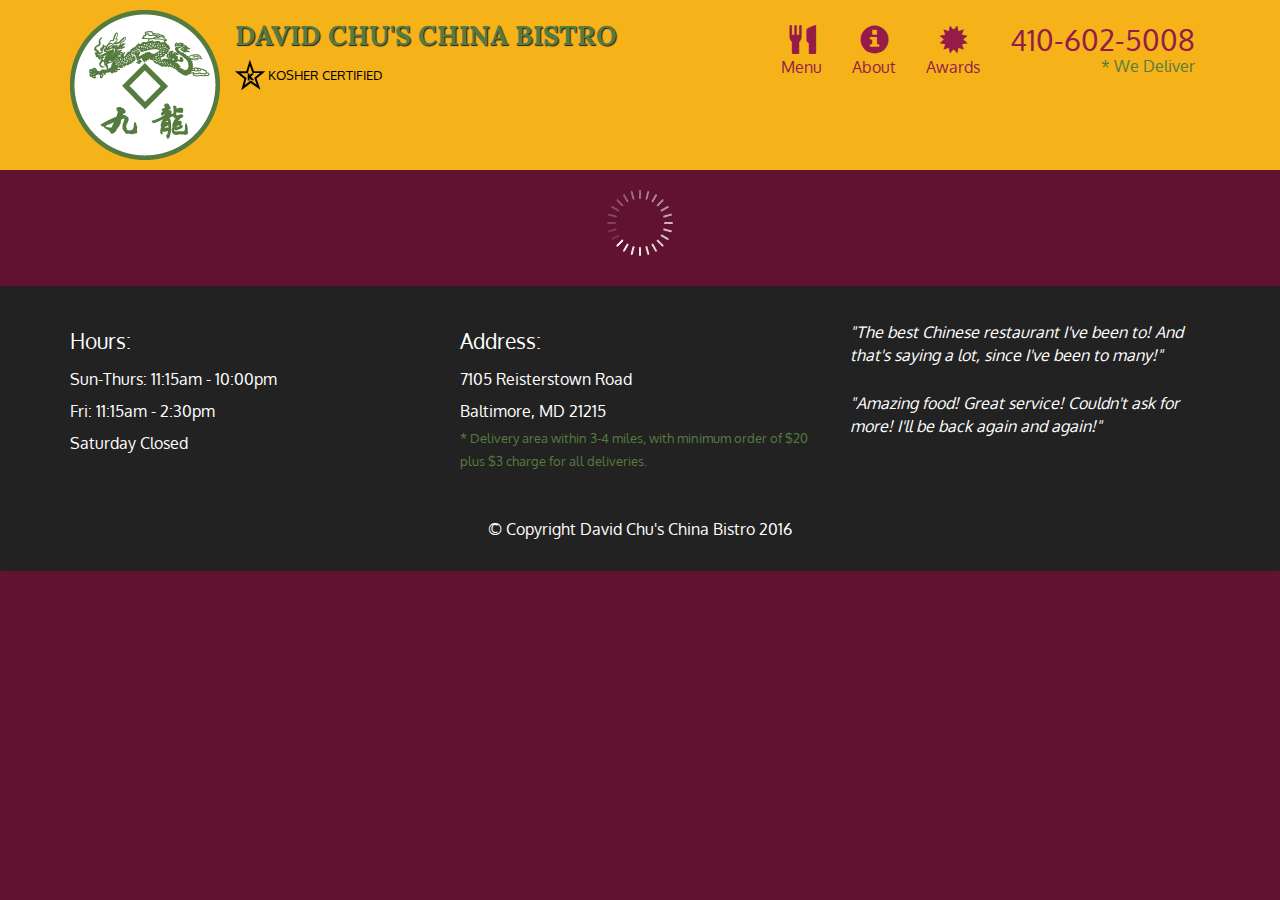
==== module5-solution/index.html @ ad43d578 "solution module5" ====
<!doctype html>
<html lang="en">
  <head>
    <meta charset="utf-8">
    <meta http-equiv="X-UA-Compatible" content="IE=edge">
    <meta name="viewport" content="width=device-width, initial-scale=1">
    <title>David Chu's China Bistro</title>
    <link rel="stylesheet" href="css/bootstrap.min.css">
    <link rel="stylesheet" href="css/styles.css">
    <link href='https://fonts.googleapis.com/css?family=Oxygen:400,300,700' rel='stylesheet' type='text/css'>
    <link href='https://fonts.googleapis.com/css?family=Lora' rel='stylesheet' type='text/css'>
  </head>
<body>
  <header>
    <nav id="header-nav" class="navbar navbar-default">
      <div class="container">
        <div class="navbar-header">
          <a href="index.html" class="pull-left visible-md visible-lg">
            <div id="logo-img" alt="Logo image"></div>
          </a>

          <div class="navbar-brand">
            <a href="index.html"><h1>David Chu's China Bistro</h1></a>
            <p>
              <img src="images/star-k-logo.png" alt="Kosher certification">
              <span>Kosher Certified</span>
            </p>
          </div>

          <button id="navbarToggle" type="button" class="navbar-toggle collapsed" data-toggle="collapse" data-target="#collapsable-nav" aria-expanded="false">
            <span class="sr-only">Toggle navigation</span>
            <span class="icon-bar"></span>
            <span class="icon-bar"></span>
            <span class="icon-bar"></span>
          </button>
        </div>
        
        <div id="collapsable-nav" class="collapse navbar-collapse">
           <ul id="nav-list" class="nav navbar-nav navbar-right">
            <li id="navHomeButton" class="visible-xs active">
              <a href="index.html">
                <span class="glyphicon glyphicon-home"></span> Home</a>
            </li>
            <li id="navMenuButton">
              <a href="#" onclick="$dc.loadMenuCategories();">
                <span class="glyphicon glyphicon-cutlery"></span><br class="hidden-xs"> Menu</a>
            </li>
            <li>
              <a href="#">
                <span class="glyphicon glyphicon-info-sign"></span><br class="hidden-xs"> About</a>
            </li>
            <li>
              <a href="#">
                <span class="glyphicon glyphicon-certificate"></span><br class="hidden-xs"> Awards</a>
            </li>
            <li id="phone" class="hidden-xs">
              <a href="tel:410-602-5008">
                <span>410-602-5008</span></a><div>* We Deliver</div>
            </li>
          </ul><!-- #nav-list -->
        </div><!-- .collapse .navbar-collapse -->
      </div><!-- .container -->
    </nav><!-- #header-nav -->
  </header>

  <div id="call-btn" class="visible-xs">
    <a class="btn" href="tel:410-602-5008">
    <span class="glyphicon glyphicon-earphone"></span>
    410-602-5008
    </a>
  </div>
  <div id="xs-deliver" class="text-center visible-xs">* We Deliver</div>

  <div id="main-content" class="container"></div>

  <footer class="panel-footer">
    <div class="container">
      <div class="row">
        <section id="hours" class="col-sm-4">
          <span>Hours:</span><br>
          Sun-Thurs: 11:15am - 10:00pm<br>
          Fri: 11:15am - 2:30pm<br>
          Saturday Closed
          <hr class="visible-xs">
        </section>
        <section id="address" class="col-sm-4">
          <span>Address:</span><br>
          7105 Reisterstown Road<br>
          Baltimore, MD 21215
          <p>* Delivery area within 3-4 miles, with minimum order of $20 plus $3 charge for all deliveries.</p>
          <hr class="visible-xs">
        </section>
        <section id="testimonials" class="col-sm-4">
          <p>"The best Chinese restaurant I've been to! And that's saying a lot, since I've been to many!"</p>
          <p>"Amazing food! Great service! Couldn't ask for more! I'll be back again and again!"</p>
        </section>
      </div>
      <div class="text-center">&copy; Copyright David Chu's China Bistro 2016</div>
    </div>
  </footer>

  <!-- jQuery (Bootstrap JS plugins depend on it) -->
  <script src="js/jquery-2.1.4.min.js"></script>
  <script src="js/bootstrap.min.js"></script>
  <script src="js/ajax-utils.js"></script>
  <script src="js/script.js"></script>
</body>
</html>
---- module5-solution/css/styles.css ----
body {
  font-size: 16px;
  color: #fff;
  background-color: #61122f;
  font-family: 'Oxygen', sans-serif;
}

/** HEADER **/
#header-nav {
  background-color: #f6b319;
  border-radius: 0;
  border: 0;
}

#logo-img {
  background: url('../images/restaurant-logo_large.png') no-repeat;
  width: 150px;
  height: 150px;
  margin: 10px 15px 10px 0;
}

.navbar-brand {
  padding-top: 25px;
}
.navbar-brand h1 { /* Restaurant name */
  font-family: 'Lora', serif;
  color: #557c3e;
  font-size: 1.5em;
  text-transform: uppercase;
  font-weight: bold;
  text-shadow: 1px 1px 1px #222;
  margin-top: 0;
  margin-bottom: 0;
  line-height: .75;
}
.navbar-brand a:hover, .navbar-brand a:focus {
  text-decoration: none;
}
.navbar-brand p { /* Kosher cert */
  color: #000;
  text-transform: uppercase;
  font-size: .7em;
  margin-top: 15px;
}
.navbar-brand p span { /* Star-K */
  vertical-align: middle;
}

#nav-list {
  margin-top: 10px;
}
#nav-list a {
  color: #951C49;
  text-align: center;
}
#nav-list a:hover {
  background: #E7E7E7;
}
#nav-list a span {
  font-size: 1.8em;
}

#phone {
  margin-top: 5px;
}
#phone a { /* Phone number */
  text-align: right;
  padding-bottom: 0;
}
#phone div { /* We Deliver */
  color: #557c3e;
  text-align: right;
  padding-right: 15px;
}

.navbar-header button.navbar-toggle, .navbar-header .icon-bar {
  border: 1px solid #61122f;
}
.navbar-header button.navbar-toggle {
  clear: both;
  margin-top: -30px;
}
/* END HEADER */

/* FOOTER */
.panel-footer {
  margin-top: 30px;
  padding-top: 35px;
  padding-bottom: 30px;
  background-color: #222;
  border-top: 0;
}
.panel-footer div.row {
  margin-bottom: 35px;
}
#hours, #address {
  line-height: 2;
}
#hours > span, #address > span {
  font-size: 1.3em;
}
#address p {
  color: #557c3e;
  font-size: .8em;
  line-height: 1.8;
}
#testimonials {
  font-style: italic;
}
#testimonials p:nth-child(2) {
  margin-top: 25px;
}
/* END FOOTER */



/* HOME PAGE */
.container .jumbotron {
  box-shadow: 0 0 50px #3F0C1F;
  border: 2px solid #3F0C1F;
}

#menu-tile, #specials-tile, #map-tile {
  height: 250px;
  width: 100%;
  margin-bottom: 15px;
  position: relative;
  border: 2px solid #3F0C1F;
  overflow: hidden;
}
#menu-tile:hover, #specials-tile:hover, #map-tile:hover {
  box-shadow: 0 1px 5px 1px #cccccc;
}
#menu-tile {
  background: url('../images/menu-tile.jpg') no-repeat;
  background-position: center;
}
#specials-tile {
  background: url('../images/specials-tile.jpg') no-repeat;
  background-position: center;
}
#menu-tile span, #specials-tile span, #map-tile span {
  position: absolute;
  bottom: 0;
  right: 0;
  width: 100%;
  text-align: center;
  font-size: 1.6em;
  text-transform: uppercase;
  background-color: #000;
  color: #fff;
  opacity: .8;
}
/* END HOME PAGE */

/* MENU CATEGORIES PAGE */
.category-tile { 
  position: relative;
  border: 2px solid #3F0C1F;
  overflow: hidden;
  width: 200px;
  height: 200px;
  margin: 0 auto 15px;
}
.category-tile span {
  position: absolute;
  bottom: 0;
  right: 0;
  width: 100%;
  text-align: center;
  font-size: 1.2em;
  text-transform: uppercase;
  background-color: #000;
  color: #fff;
  opacity: .8;
}
.category-tile:hover {
  box-shadow: 0 1px 5px 1px #cccccc;
}

#menu-categories-title + div {
  margin-bottom: 50px;
}
/* END MENU CATEGORIES PAGE */

/* SINGLE CATEGORY PAGE */
.menu-item-tile {
  margin-bottom: 25px;
}
.menu-item-tile hr {
  width: 80%;
}
.menu-item-tile .menu-item-price {
  font-size: 1.1em;
  text-align: right;
  margin-top: -15px;
  margin-right: -15px;
}
.menu-item-tile .menu-item-price span {
  font-size: .6em;
}
.menu-item-photo {
  position: relative;
  border: 2px solid #3F0C1F; 
  overflow: hidden;
  padding: 0;
  margin-right: -15px;
  margin-left: auto;
  margin-bottom: 20px;
  max-width: 250px;
}
.menu-item-photo div {
  position: absolute;
  bottom: 0;
  right: 0;
  width: 80px;
  background-color: #557c3e;
  text-align: center;
}
.menu-item-description {
  padding-right: 30px;
}
h3.menu-item-title {
  margin: 0 0 10px;
}
.menu-item-details {
  font-size: .9em;
  font-style: italic;
}
/* END SINGLE CATEGORY PAGE */


/********** Large devices only **********/
@media (min-width: 1200px) {
  .container .jumbotron {
    background: url('../images/jumbotron_1200.jpg') no-repeat;
    height: 675px;
  }
}

/********** Medium devices only **********/
@media (min-width: 992px) and (max-width: 1199px) {
  /* Header */
  #logo-img {
    background: url('../images/restaurant-logo_medium.png') no-repeat;
    width: 100px;
    height: 100px;
    margin: 5px 5px 5px 0;
  }
  /* End Header */

  /* Home Page */
  .container .jumbotron {
    background: url('../images/jumbotron_992.jpg') no-repeat;
    height: 558px;
  }
  /* End Home Page */
}

/********** Small devices only **********/
@media (min-width: 768px) and (max-width: 991px) {
  /* Home Page */
  .container .jumbotron {
    background: url('../images/jumbotron_768.jpg') no-repeat;
    height: 432px;
  }
  /* End Home Page */
}

/********** Extra small devices only **********/
@media (max-width: 767px) {
  /* Header */
  .navbar-brand {
    padding-top: 10px;
    height: 80px;
  }
  .navbar-brand h1 { /* Restaurant name */
    padding-top: 10px;
    font-size: 5vw; /* 1vw = 1% of viewport width */
  }
  .navbar-brand p { /* Kosher cert */
    font-size: .6em;
    margin-top: 12px;
  }
  .navbar-brand p img { /* Star-K */
    height: 20px;
  }

  #collapsable-nav a { /* Collapsed nav menu text */
    font-size: 1.2em;
  }
  #collapsable-nav a span { /* Collapsed nav menu glyph */
    font-size: 1em;
    margin-right: 5px;
  }

  #call-btn > a {
    font-size: 1.5em;
    display: block;
    margin: 0 20px;
    padding: 10px;
    border: 2px solid #fff;
    background-color: #f6b319;
    color: #951c49;
  }
  #xs-deliver {
    margin-top: 5px;
    font-size: .7em;
    letter-spacing: .1em;
    text-transform: uppercase;
  }
  /* End Header */

  /* Footer */
  .panel-footer section {
    margin-bottom: 30px;
    text-align: center;
  }
  .panel-footer section:nth-child(3) {
    margin-bottom: 0; /* margin already exists on the whole row */
  }
  .panel-footer section hr {
    width: 50%;
  }
  /* End Footer */

  /* Home Page */
  .container .jumbotron {
    margin-top: 30px;
    padding: 0;
  }
  #menu-tile, #specials-tile {
    width: 360px;
    margin: 0 auto 15px;
  }

  .menu-item-photo {
    margin-right: auto;
  }
  .menu-item-tile .menu-item-price {
    text-align: center;
  }
  .menu-item-description {
    text-align: center;;
  }
}


/********** Super extra small devices Only :-) (e.g., iPhone 4) **********/
@media (max-width: 479px) {
  /* Header */
  .navbar-brand h1 { /* Restaurant name */
    padding-top: 5px;
    font-size: 6vw;
  }
  /* End Header */
  
  /* Home page */
  #menu-tile, #specials-tile {
    width: 280px;
    margin: 0 auto 15px;
  }

  .col-xxs-12 {
    position: relative;
    min-height: 1px;
    padding-right: 15px;
    padding-left: 15px;
    float: left;
    width: 100%;
  }
}
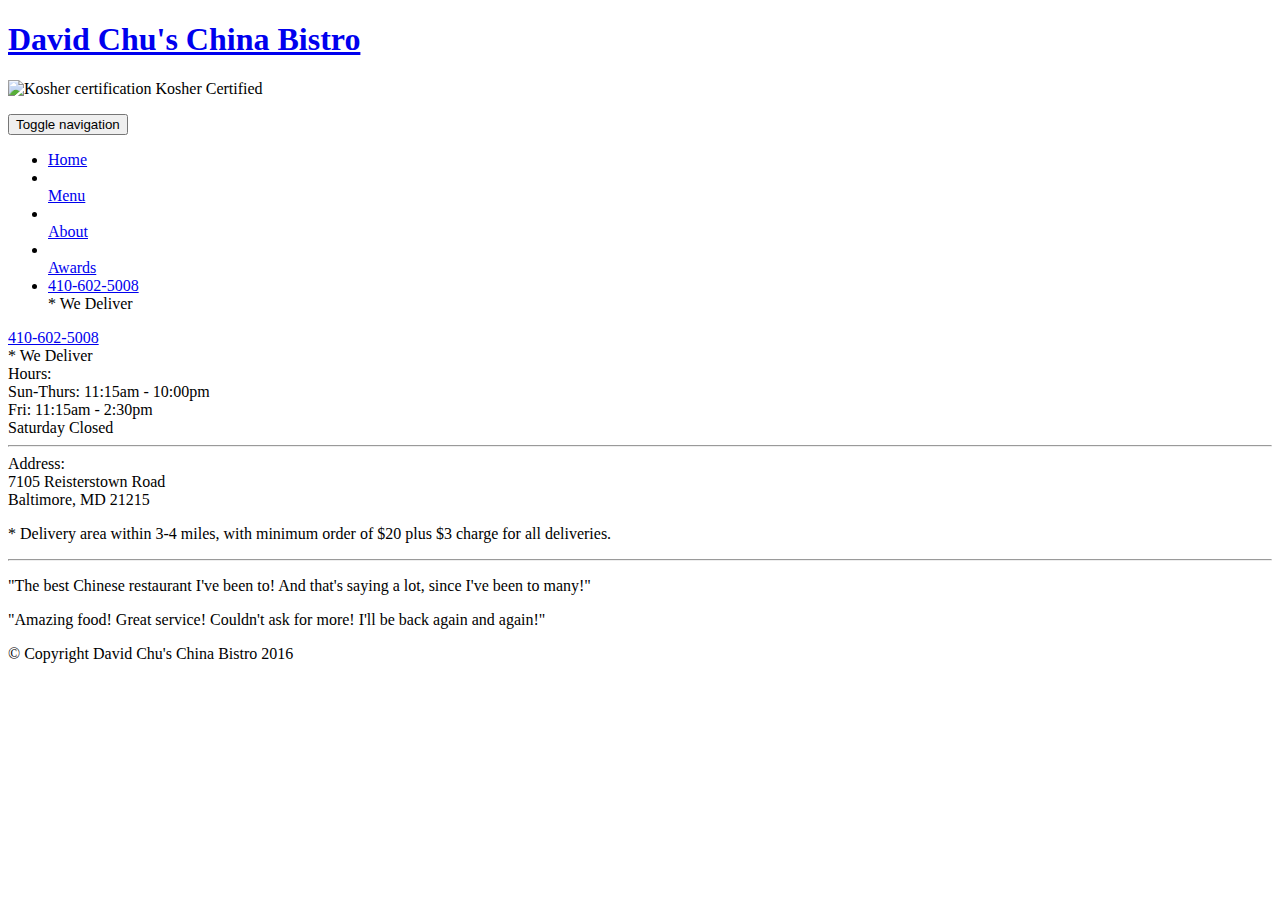
==== commit ef8f3b08: "solution" ====
--- a/module5-solution/index.html
+++ b/module5-solution/index.html
@@ -105,4 +105,4 @@
   <script src="js/ajax-utils.js"></script>
   <script src="js/script.js"></script>
 </body>
-</html>+</html